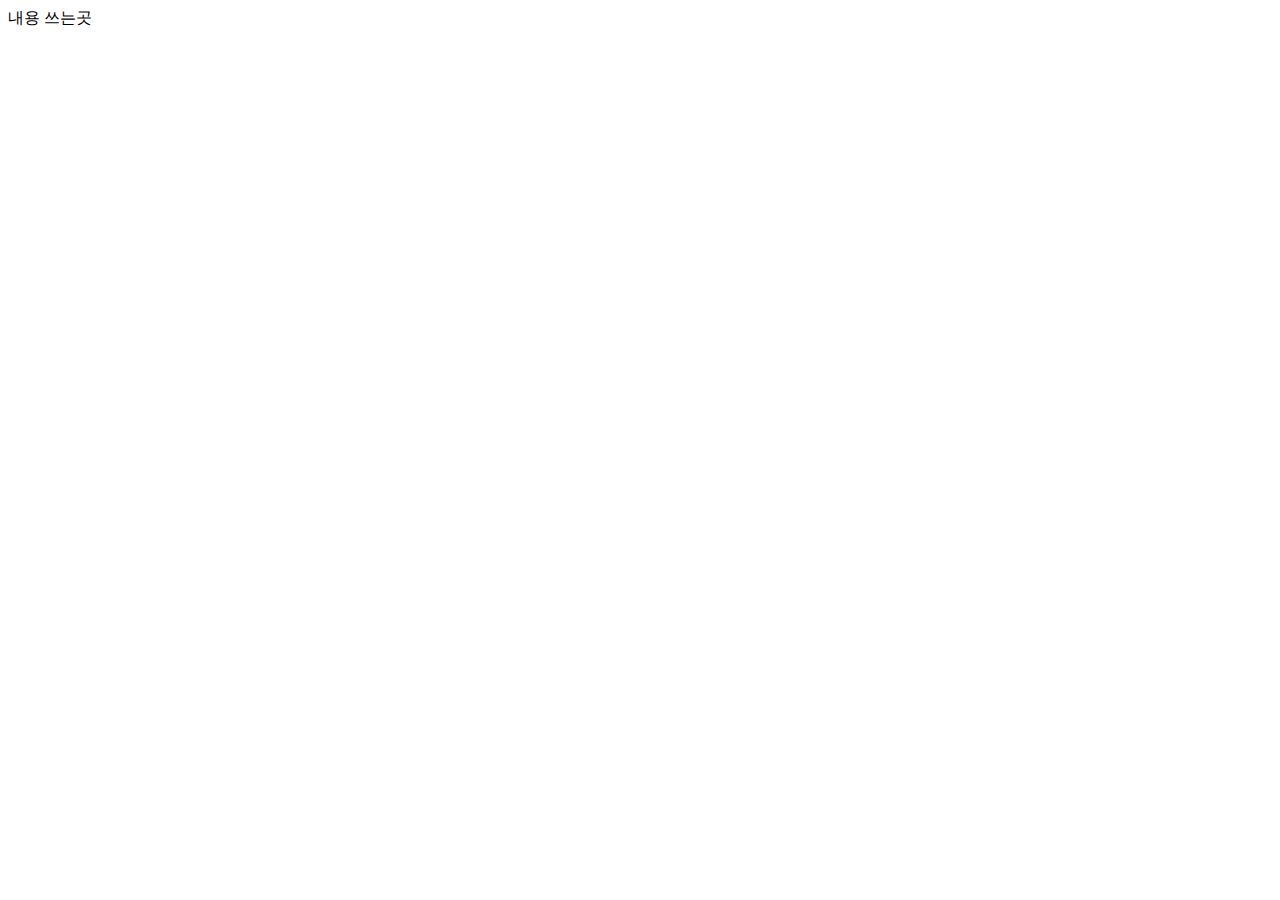
==== index.html @ 32ca9c84 "Add files via upload" ====
<!DOCTYPE html>
<html lang="ko">
<head>
<meta charset="UTF-8">
<meta http-equiv="X-UA-Compatible" content="IE=edge">
<meta name="viewport" content="width=device-width, initial-scale=1.0">
<title>상단</title>
</head>
<body>
내용 쓰는곳
</body>
</html>
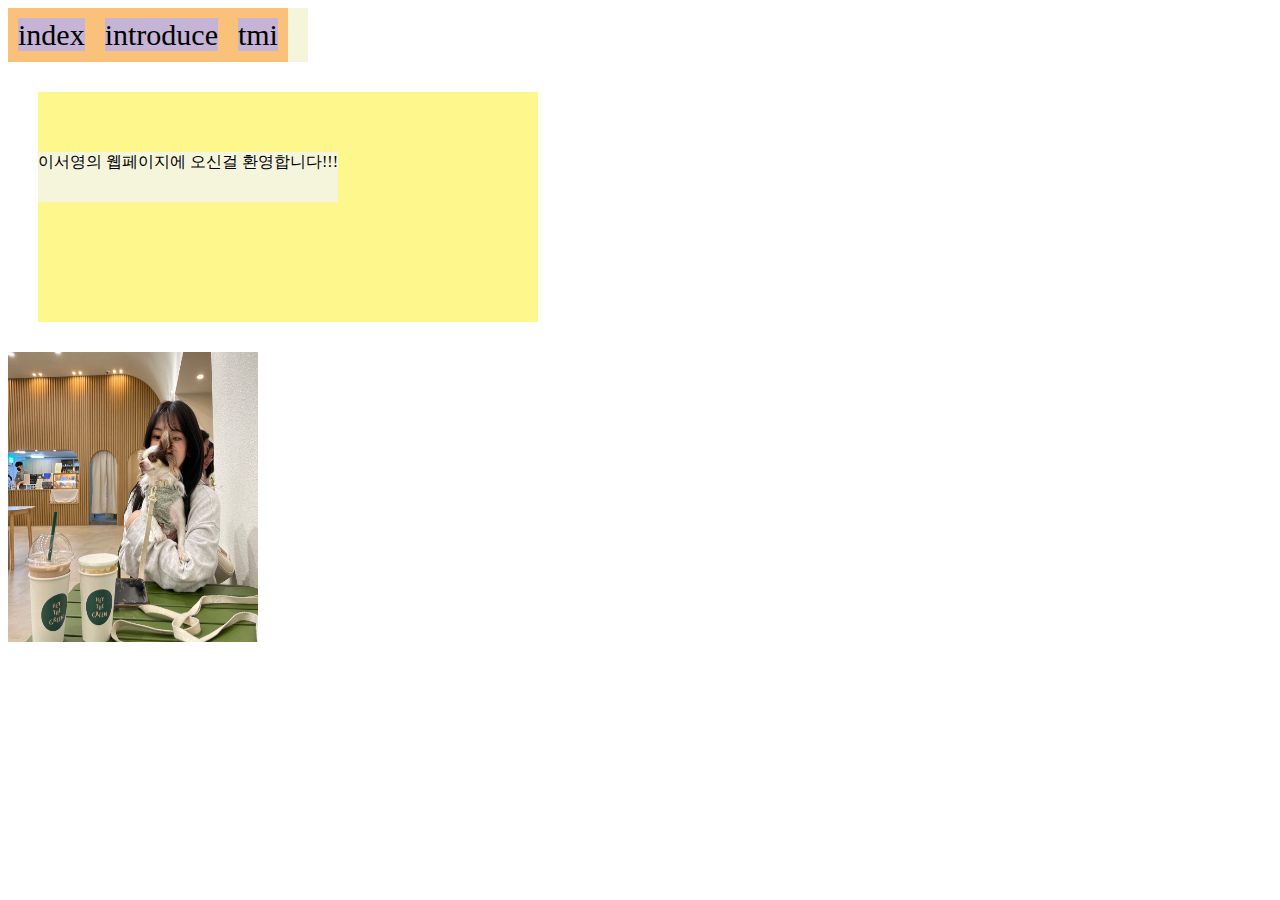
==== commit 1c7a2a19: "Add files via upload" ====
--- a/index.html
+++ b/index.html
@@ -4,9 +4,27 @@
 <meta charset="UTF-8">
 <meta http-equiv="X-UA-Compatible" content="IE=edge">
 <meta name="viewport" content="width=device-width, initial-scale=1.0">
-<title>상단</title>
+<title>서영</title>
+<link rel="stylesheet" href="test.css"> 
 </head>
 <body>
-내용 쓰는곳
+    <div class="link">
+        <u1>
+            <li><a href="index.html">index</a></li>
+            <li><a href="introduce.html">introduce</a></li>
+            <li><a href="tmi.html">tmi</a></li>
+        </u1>
+    </div>
+
+    <div class="main">
+        <p>
+            이서영의 웹페이지에 오신걸 환영합니다!!!
+        </p>
+    </div>
+
+    <div class="picture">
+        <img src="1.jpg"/>
+    </div>
+
 </body>
 </html>--- a/test.css
+++ b/test.css
@@ -0,0 +1,47 @@
+.main{
+    position: relative;
+    background-color: rgb(254, 247, 139);
+    height: 200px;
+    width: 500px;
+    margin-top: 30px;
+    margin-left: 30px;
+    margin-bottom: 30px;
+    padding-top: 30px; 
+}
+.main p{
+    background-color: beige;
+    width: 300px;
+    height: 50px;
+    margin-top: 30px;
+}
+
+.link{
+    position: relative;
+    background-color: yellow;
+    width: 300px;
+}
+
+.link u1{
+    background-color: beige;
+    display: flex;
+    list-style: none;
+}
+
+.link li{
+    background-color: rgb(250, 193, 122);
+    padding: 10px;   
+    font-size: 30px;
+}
+
+.link a{
+    background-color: rgb(198, 180, 214);
+    text-decoration-line: none;
+    text-decoration-color: none;
+
+    color: black;
+}
+
+.picture img{
+    width: 250px;
+    height: 290px;
+}